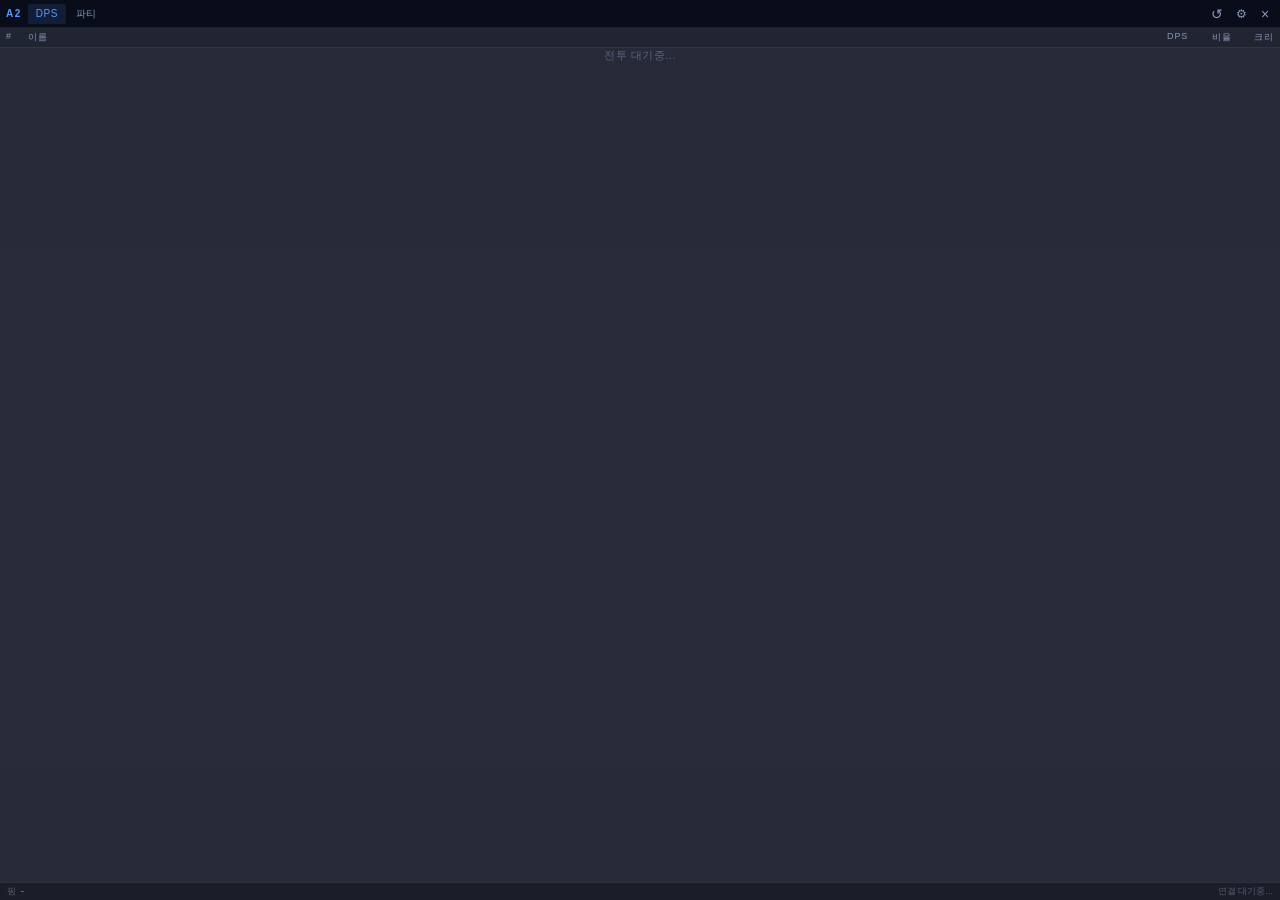
==== Aion2DPSViewer/overlay.html @ 4ce46c7f "Add standalone overlay UI and fix missing runtime dependencies - Add overlay.html: self-contained DP" ====
<!DOCTYPE html>
<html>
<head>
<meta charset="utf-8">
<style>
*{margin:0;padding:0;box-sizing:border-box}
:root{
  --bg: rgba(10,14,30,0.88);
  --titlebar: rgba(8,12,25,0.95);
  --border: rgba(255,255,255,0.08);
  --text: #e0e8ff;
  --muted: #8899bb;
  --accent: #5599ff;
  --font-ui: 'Segoe UI','Malgun Gothic',sans-serif;
  --font-num: 'Consolas','Courier New',monospace;
  --p0: #5599ff; --p1: #ff6b6b; --p2: #54d48a; --p3: #ffcc44;
  --p4: #cc77ff; --p5: #ff9944; --p6: #44ddcc; --p7: #ff7799;
}
html,body{width:100%;height:100%;overflow:hidden;font-family:var(--font-ui)}
body{background:transparent;color:var(--text);font-size:11px;user-select:none;-webkit-user-select:none}

#app{width:100%;height:100%;display:flex;flex-direction:column;background:var(--bg);position:relative;overflow:hidden}

/* Resize edges */
.resize-n,.resize-s,.resize-e,.resize-w,.resize-ne,.resize-nw,.resize-se,.resize-sw{position:absolute;z-index:100}
.resize-n{top:0;left:6px;right:6px;height:6px;cursor:n-resize}
.resize-s{bottom:0;left:6px;right:6px;height:6px;cursor:s-resize}
.resize-e{right:0;top:6px;bottom:6px;width:6px;cursor:e-resize}
.resize-w{left:0;top:6px;bottom:6px;width:6px;cursor:w-resize}
.resize-ne{top:0;right:0;width:10px;height:10px;cursor:ne-resize}
.resize-nw{top:0;left:0;width:10px;height:10px;cursor:nw-resize}
.resize-se{bottom:0;right:0;width:10px;height:10px;cursor:se-resize}
.resize-sw{bottom:0;left:0;width:10px;height:10px;cursor:sw-resize}

/* Title bar */
#titlebar{
  height:28px;min-height:28px;
  background:var(--titlebar);
  border-bottom:1px solid var(--border);
  display:flex;align-items:center;
  padding:0 4px 0 6px;gap:2px;
  cursor:move;flex-shrink:0;
}
#titlebar .logo{
  font-size:10px;font-weight:700;letter-spacing:1.5px;
  color:var(--accent);text-transform:uppercase;margin-right:4px;
  flex-shrink:0;cursor:move;
}
.tab-btn{
  height:20px;padding:0 8px;border:none;background:transparent;
  color:var(--muted);font-size:10px;font-family:var(--font-ui);
  cursor:pointer;border-radius:2px;transition:all .15s;letter-spacing:.5px;
  flex-shrink:0;
}
.tab-btn:hover{color:var(--text);background:rgba(255,255,255,0.05)}
.tab-btn.active{color:var(--accent);background:rgba(85,153,255,0.12)}
#titlebar .spacer{flex:1;cursor:move}
#btn-reset{
  width:22px;height:22px;border:none;background:transparent;
  color:var(--muted);font-size:14px;cursor:pointer;
  border-radius:2px;transition:all .15s;display:flex;align-items:center;justify-content:center;
  flex-shrink:0;
}
#btn-reset:hover{color:var(--text);background:rgba(255,255,255,0.07)}
#btn-settings{
  width:22px;height:22px;border:none;background:transparent;
  color:var(--muted);font-size:12px;cursor:pointer;
  border-radius:2px;transition:all .15s;display:flex;align-items:center;justify-content:center;
  flex-shrink:0;
}
#btn-settings:hover{color:var(--text);background:rgba(255,255,255,0.07)}
#btn-close{
  width:22px;height:22px;border:none;background:transparent;
  color:var(--muted);font-size:14px;cursor:pointer;
  border-radius:2px;transition:all .15s;display:flex;align-items:center;justify-content:center;
  flex-shrink:0;
}
#btn-close:hover{color:#ff5555;background:rgba(255,60,60,0.15)}

/* Content area */
#content{flex:1;overflow:hidden;display:flex;flex-direction:column;min-height:0}

/* Tabs */
.tab-pane{display:none;flex:1;flex-direction:column;min-height:0;overflow:hidden}
.tab-pane.active{display:flex}

/* Idle state */
#idle-msg{
  flex:1;display:flex;flex-direction:column;
  align-items:center;justify-content:center;gap:6px;
  color:var(--muted);font-size:11px;
}
#idle-msg .idle-icon{font-size:22px;opacity:.35}
#idle-msg .idle-text{opacity:.6;letter-spacing:.5px}
#idle-msg .status-hint{font-size:10px;opacity:.35;max-width:140px;text-align:center;line-height:1.5}

/* DPS table */
#dps-pane{overflow:hidden}
#dps-header{
  display:grid;grid-template-columns:18px 1fr 72px 40px 38px;
  padding:3px 6px;gap:4px;
  font-size:9px;color:var(--muted);letter-spacing:.8px;text-transform:uppercase;
  border-bottom:1px solid var(--border);flex-shrink:0;
  background:rgba(0,0,0,0.15);
}
#dps-header span:nth-child(n+3){text-align:right}
#dps-rows{flex:1;overflow-y:auto;overflow-x:hidden}
#dps-rows::-webkit-scrollbar{width:2px}
#dps-rows::-webkit-scrollbar-track{background:transparent}
#dps-rows::-webkit-scrollbar-thumb{background:rgba(85,153,255,0.2);border-radius:1px}

.dps-row{
  display:grid;grid-template-columns:18px 1fr 72px 40px 38px;
  padding:3px 6px;gap:4px;cursor:pointer;
  transition:background .1s;position:relative;align-items:center;
  border-bottom:1px solid rgba(255,255,255,0.02);
}
.dps-row:hover{background:rgba(255,255,255,0.05)}
.dps-row.active-row{background:rgba(85,153,255,0.08)}
.dps-row .rank{font-size:9px;color:var(--muted);font-family:var(--font-num);text-align:center}
.dps-row .pname{
  font-size:11px;color:var(--text);overflow:hidden;
  white-space:nowrap;text-overflow:ellipsis;
  position:relative;z-index:1;
}
.dps-row .pname .bar{
  position:absolute;left:0;top:0;bottom:0;
  opacity:.18;border-radius:1px;transition:width .35s ease;
  z-index:-1;
}
.dps-row .pdps{font-family:var(--font-num);font-size:11px;color:var(--text);text-align:right}
.dps-row .ppct{font-family:var(--font-num);font-size:10px;color:var(--muted);text-align:right}
.dps-row .pcrit{font-family:var(--font-num);font-size:10px;color:var(--muted);text-align:right}

.no-data{
  flex:1;display:flex;align-items:center;justify-content:center;
  color:var(--muted);font-size:11px;opacity:.5;letter-spacing:.5px;
}

/* Party tab */
#party-pane{overflow:hidden}
#party-rows{flex:1;overflow-y:auto}
#party-rows::-webkit-scrollbar{width:2px}
#party-rows::-webkit-scrollbar-track{background:transparent}
#party-rows::-webkit-scrollbar-thumb{background:rgba(85,153,255,0.2);border-radius:1px}
.party-row{
  padding:5px 8px;border-bottom:1px solid rgba(255,255,255,0.03);
  display:flex;align-items:center;gap:6px;
}
.party-dot{width:5px;height:5px;border-radius:50%;background:var(--accent);opacity:.6;flex-shrink:0}
.party-name{font-size:11px;color:var(--text);overflow:hidden;white-space:nowrap;text-overflow:ellipsis}
.party-empty{
  flex:1;display:flex;align-items:center;justify-content:center;
  color:var(--muted);font-size:11px;opacity:.45;letter-spacing:.3px;
}

/* Status bar */
#statusbar{
  height:18px;min-height:18px;flex-shrink:0;
  background:rgba(0,0,0,0.3);border-top:1px solid var(--border);
  display:flex;align-items:center;padding:0 7px;gap:8px;
}
#statusbar .stat-item{
  display:flex;align-items:center;gap:3px;
  font-size:9px;color:var(--muted);
}
#statusbar .stat-item .label{opacity:.55;letter-spacing:.5px}
#statusbar .stat-item .val{font-family:var(--font-num)}
#statusbar .spacer{flex:1}
#sniffer-status{font-size:9px;color:var(--muted);opacity:.5;max-width:120px;overflow:hidden;white-space:nowrap;text-overflow:ellipsis}
#sniffer-status.error{color:#ff7777;opacity:.8}

/* Compact mode */
#app.compact #titlebar{display:none}
#app.compact #statusbar{display:none}
#app.compact #content{display:none}
#compact-bar{
  display:none;height:100%;
  background:rgba(8,12,25,0.92);
  align-items:center;justify-content:space-between;
  padding:0 8px;gap:6px;border-bottom:1px solid var(--border);
}
#app.compact{background:rgba(8,12,25,0.92)}
#app.compact #compact-bar{display:flex}
.compact-top{font-size:10px;color:var(--accent);font-family:var(--font-num)}
.compact-name{font-size:10px;color:var(--muted);overflow:hidden;white-space:nowrap;text-overflow:ellipsis;max-width:80px}
</style>
</head>
<body>
<div id="app">
  <!-- Resize handles -->
  <div class="resize-nw" data-dir="top-left"></div>
  <div class="resize-n"  data-dir="top"></div>
  <div class="resize-ne" data-dir="top-right"></div>
  <div class="resize-e"  data-dir="right"></div>
  <div class="resize-se" data-dir="bottom-right"></div>
  <div class="resize-s"  data-dir="bottom"></div>
  <div class="resize-sw" data-dir="bottom-left"></div>
  <div class="resize-w"  data-dir="left"></div>

  <!-- Compact bar (compact mode only) -->
  <div id="compact-bar">
    <span class="compact-name" id="compact-name">-</span>
    <span class="compact-top" id="compact-dps">-</span>
  </div>

  <!-- Title bar -->
  <div id="titlebar">
    <span class="logo">A2</span>
    <button class="tab-btn active" id="tab-dps" onclick="switchTab('dps')">DPS</button>
    <button class="tab-btn" id="tab-party" onclick="switchTab('party')">파티</button>
    <div class="spacer"></div>
    <button id="btn-reset" title="초기화">↺</button>
    <button id="btn-settings" title="설정">⚙</button>
    <button id="btn-close" title="닫기">×</button>
  </div>

  <!-- Content -->
  <div id="content">
    <!-- DPS Tab -->
    <div class="tab-pane active" id="dps-pane">
      <div id="dps-header">
        <span>#</span><span>이름</span><span style="text-align:right">DPS</span><span style="text-align:right">비율</span><span style="text-align:right">크리</span>
      </div>
      <div id="dps-rows">
        <div class="no-data" id="dps-empty">전투 대기중...</div>
      </div>
    </div>

    <!-- Party Tab -->
    <div class="tab-pane" id="party-pane">
      <div id="party-rows">
        <div class="party-empty" id="party-empty">파티 없음</div>
      </div>
    </div>
  </div>

  <!-- Status bar -->
  <div id="statusbar">
    <div class="stat-item">
      <span class="label">핑</span>
      <span class="val" id="stat-ping">-</span>
    </div>
    <div class="stat-item" id="stat-time-wrap" style="display:none">
      <span class="label">시간</span>
      <span class="val" id="stat-time">0:00</span>
    </div>
    <div class="stat-item" id="stat-target-wrap" style="display:none">
      <span class="label">대상</span>
      <span class="val" id="stat-target" style="max-width:70px;overflow:hidden;white-space:nowrap;text-overflow:ellipsis"></span>
    </div>
    <div class="spacer"></div>
    <span id="sniffer-status">연결 대기중...</span>
  </div>
</div>

<script>
(function(){
'use strict';

const COLORS = ['--p0','--p1','--p2','--p3','--p4','--p5','--p6','--p7'];
const S = window.__SETTINGS__ || {};

let state = {
  tab: 'dps',
  compact: false,
  players: [],
  party: [],
  ping: -1,
  snifferOk: false,
  snifferMsg: '연결 대기중...',
  snifferError: false,
  elapsed: 0,
  target: null,
  clickLocked: false,
};

function send(type, data){
  try{ window.chrome.webview.postMessage(JSON.stringify(data===undefined?{type}:{type,data})); }catch(e){}
}

function fmt(n){
  n = Number(n)||0;
  if(n>=1e9) return (n/1e9).toFixed(2)+'B';
  if(n>=1e6) return (n/1e6).toFixed(2)+'M';
  if(n>=1e3) return (n/1e3).toFixed(1)+'K';
  return String(n);
}

function fmtTime(s){
  s = Math.floor(s||0);
  const m=Math.floor(s/60), ss=s%60;
  return m+':'+(ss<10?'0':'')+ss;
}

function colorFor(idx){
  return 'var('+COLORS[idx % COLORS.length]+')';
}

// --- Render DPS ---
function renderDps(){
  const rows = document.getElementById('dps-rows');
  const empty = document.getElementById('dps-empty');
  if(!state.players || state.players.length===0){
    empty.style.display='flex'; rows.innerHTML=''; rows.appendChild(empty); return;
  }
  empty.style.display='none';
  const sorted = [...state.players].sort((a,b)=>b.dps-a.dps);
  const topDps = sorted[0]?.dps||1;
  let html='';
  sorted.forEach((p,i)=>{
    const barW = topDps>0?Math.max(1,Math.round(p.dps/topDps*100)):0;
    const c = colorFor(i);
    const crit = p.critRate?Math.round(p.critRate*100)+'%':'-';
    const pct = p.damagePercent?Math.round(p.damagePercent*10)/10+'%':'-';
    html+=`<div class="dps-row" data-eid="${p.entityId}">
      <span class="rank">${i+1}</span>
      <span class="pname">
        <span class="bar" style="width:${barW}%;background:${c}"></span>
        ${esc(p.name)}
      </span>
      <span class="pdps">${fmt(p.dps)}</span>
      <span class="ppct">${pct}</span>
      <span class="pcrit">${crit}</span>
    </div>`;
  });
  rows.innerHTML=html;
  rows.querySelectorAll('.dps-row').forEach(r=>{
    r.addEventListener('mousedown',e=>{e.stopPropagation();});
    r.addEventListener('click',e=>{
      e.stopPropagation();
      const eid=parseInt(r.dataset.eid,10);
      send('dps-detail-pin',{entityId:eid,maskNick:false});
    });
  });
  // compact
  if(sorted[0]){
    document.getElementById('compact-dps').textContent=fmt(sorted[0].dps)+' DPS';
    document.getElementById('compact-name').textContent=sorted[0].name;
  }
}

// --- Render Party ---
function renderParty(){
  const rows = document.getElementById('party-rows');
  const empty = document.getElementById('party-empty');
  if(!state.party||state.party.length===0){
    empty.style.display='flex'; rows.innerHTML=''; rows.appendChild(empty); return;
  }
  empty.style.display='none';
  let html='';
  state.party.forEach(p=>{
    const name=p.split(':')[0];
    html+=`<div class="party-row"><span class="party-dot"></span><span class="party-name">${esc(name)}</span></div>`;
  });
  rows.innerHTML=html;
}

// --- Status bar ---
function renderStatus(){
  const ping=document.getElementById('stat-ping');
  ping.textContent=state.ping<0?'-':state.ping+'ms';
  ping.style.color=state.ping>100?'#ff7777':state.ping>50?'#ffcc44':'';

  const tw=document.getElementById('stat-time-wrap');
  const tt=document.getElementById('stat-target-wrap');
  if(state.players&&state.players.length>0){
    tw.style.display='flex';
    document.getElementById('stat-time').textContent=fmtTime(state.elapsed);
    if(state.target&&state.target.name){
      tt.style.display='flex';
      document.getElementById('stat-target').textContent=state.target.name;
    } else tt.style.display='none';
  } else { tw.style.display='none'; tt.style.display='none'; }

  const ss=document.getElementById('sniffer-status');
  ss.textContent=state.snifferMsg;
  ss.className=state.snifferError?'error':'';
}

// --- Tab switch ---
function switchTab(tab){
  state.tab=tab;
  document.getElementById('dps-pane').classList.toggle('active',tab==='dps');
  document.getElementById('party-pane').classList.toggle('active',tab==='party');
  document.getElementById('tab-dps').classList.toggle('active',tab==='dps');
  document.getElementById('tab-party').classList.toggle('active',tab==='party');
  send('set-active-tab',tab);
}
window.switchTab=switchTab;

// --- Messages from C# ---
function onMessage(e){
  let msg;
  try{ msg=typeof e.data==='string'?JSON.parse(e.data):e.data; }catch(ex){ return; }
  const {type,data}=msg;
  switch(type){
    case 'dps-update':
      state.players=data.players||[];
      state.elapsed=data.elapsedSeconds||0;
      state.target=data.target||null;
      renderDps(); renderStatus(); break;
    case 'party-sync':
      state.party=data||[];
      renderParty(); break;
    case 'party-clear':
      state.party=[];
      renderParty(); break;
    case 'ping-update':
      state.ping=data;
      renderStatus(); break;
    case 'sniffer-error':
      state.snifferMsg=data||'오류';
      state.snifferError=true;
      renderStatus(); break;
    case 'preload-done':
      state.snifferMsg='패킷 캡처 중';
      state.snifferError=false;
      renderStatus(); break;
    case 'status':
      if(data&&data.text){
        state.snifferMsg=data.text;
        state.snifferError=false;
        renderStatus();
      } break;
    case 'toggle-compact':
      state.compact=!state.compact;
      document.getElementById('app').classList.toggle('compact',state.compact);
      send('set-compact',state.compact); break;
    case 'switch-tab':
      switchTab(state.tab==='dps'?'party':'dps'); break;
    case 'clear-shortcut':
      state.players=[];
      renderDps(); renderStatus(); break;
    case 'combat-started':
      state.players=[];
      renderDps(); break;
    case 'settings-sync':
      break;
    case 'theme-changed': case 'shortcuts-updated':
    case 'overlay-only-changed': case 'tracked-skills-updated':
    case 'char-data': case 'combat-record-saved':
      break;
  }
}

if(window.chrome&&window.chrome.webview){
  window.chrome.webview.addEventListener('message',onMessage);
}

// --- Wire up buttons ---
document.getElementById('btn-reset').addEventListener('mousedown',e=>e.stopPropagation());
document.getElementById('btn-reset').addEventListener('click',e=>{e.stopPropagation();send('dps-reset');});
document.getElementById('btn-settings').addEventListener('mousedown',e=>e.stopPropagation());
document.getElementById('btn-settings').addEventListener('click',e=>{e.stopPropagation();send('open-settings');});
document.getElementById('btn-close').addEventListener('mousedown',e=>e.stopPropagation());
document.getElementById('btn-close').addEventListener('click',e=>{e.stopPropagation();send('close-window');});

// --- Drag ---
const titlebar = document.getElementById('titlebar');
titlebar.addEventListener('mousedown',e=>{
  if(e.target.tagName==='BUTTON') return;
  send('drag-start');
});

// --- Resize ---
document.querySelectorAll('[data-dir]').forEach(el=>{
  el.addEventListener('mousedown',e=>{
    e.stopPropagation();
    send('resize-start',el.dataset.dir);
  });
});

// --- Global mouseup ---
window.addEventListener('mouseup',()=>send('mouse-up'));

// --- Escape helper ---
function esc(s){
  return String(s||'').replace(/&/g,'&amp;').replace(/</g,'&lt;').replace(/>/g,'&gt;');
}

// --- Initial render ---
renderDps(); renderParty(); renderStatus();

// --- Signal ready ---
send('ui-ready');
})();
</script>
</body>
</html>
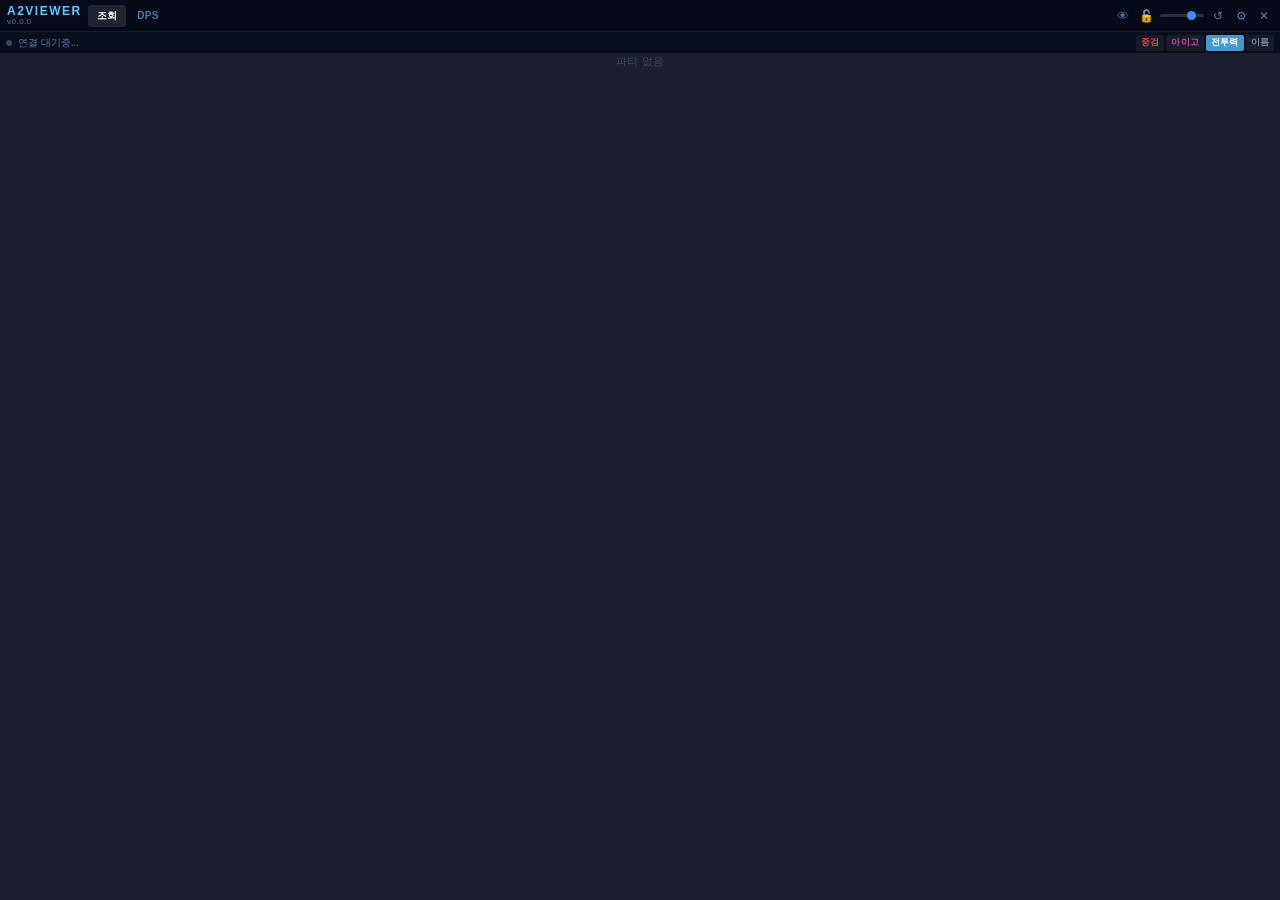
==== commit 525b63f8: "Redesign overlay UI to match reference design and wire up packet data - Redesign title bar: A2VIEWER" ====
--- a/Aion2DPSViewer/overlay.html
+++ b/Aion2DPSViewer/overlay.html
@@ -5,484 +5,689 @@
 <style>
 *{margin:0;padding:0;box-sizing:border-box}
 :root{
-  --bg: rgba(10,14,30,0.88);
-  --titlebar: rgba(8,12,25,0.95);
-  --border: rgba(255,255,255,0.08);
-  --text: #e0e8ff;
-  --muted: #8899bb;
-  --accent: #5599ff;
-  --font-ui: 'Segoe UI','Malgun Gothic',sans-serif;
-  --font-num: 'Consolas','Courier New',monospace;
-  --p0: #5599ff; --p1: #ff6b6b; --p2: #54d48a; --p3: #ffcc44;
-  --p4: #cc77ff; --p5: #ff9944; --p6: #44ddcc; --p7: #ff7799;
-}
-html,body{width:100%;height:100%;overflow:hidden;font-family:var(--font-ui)}
+  --bg:rgba(11,15,32,0.93);
+  --tb:rgba(7,10,24,0.97);
+  --sr:rgba(9,13,28,0.95);
+  --border:rgba(255,255,255,0.07);
+  --border2:rgba(255,255,255,0.04);
+  --text:#ddeeff;
+  --muted:#5577aa;
+  --dim:#334466;
+  --accent:#4488ff;
+  --green:#3ddc84;
+  --logo:#64c8ff;
+  --dps-active:#f0a500;
+  --fn:'Segoe UI','Malgun Gothic',sans-serif;
+  --fm:'Consolas','Courier New',monospace;
+}
+html,body{width:100%;height:100%;overflow:hidden;font-family:var(--fn)}
 body{background:transparent;color:var(--text);font-size:11px;user-select:none;-webkit-user-select:none}
-
-#app{width:100%;height:100%;display:flex;flex-direction:column;background:var(--bg);position:relative;overflow:hidden}
-
-/* Resize edges */
-.resize-n,.resize-s,.resize-e,.resize-w,.resize-ne,.resize-nw,.resize-se,.resize-sw{position:absolute;z-index:100}
-.resize-n{top:0;left:6px;right:6px;height:6px;cursor:n-resize}
-.resize-s{bottom:0;left:6px;right:6px;height:6px;cursor:s-resize}
-.resize-e{right:0;top:6px;bottom:6px;width:6px;cursor:e-resize}
-.resize-w{left:0;top:6px;bottom:6px;width:6px;cursor:w-resize}
-.resize-ne{top:0;right:0;width:10px;height:10px;cursor:ne-resize}
-.resize-nw{top:0;left:0;width:10px;height:10px;cursor:nw-resize}
-.resize-se{bottom:0;right:0;width:10px;height:10px;cursor:se-resize}
-.resize-sw{bottom:0;left:0;width:10px;height:10px;cursor:sw-resize}
-
-/* Title bar */
-#titlebar{
-  height:28px;min-height:28px;
-  background:var(--titlebar);
+#app{width:100%;height:100%;display:flex;flex-direction:column;background:var(--bg);position:relative}
+
+/* resize handles */
+.rz{position:absolute;z-index:200}
+.rz-n{top:0;left:8px;right:8px;height:5px;cursor:n-resize}
+.rz-s{bottom:0;left:8px;right:8px;height:5px;cursor:s-resize}
+.rz-e{right:0;top:8px;bottom:8px;width:5px;cursor:e-resize}
+.rz-w{left:0;top:8px;bottom:8px;width:5px;cursor:w-resize}
+.rz-ne{top:0;right:0;width:10px;height:10px;cursor:ne-resize}
+.rz-nw{top:0;left:0;width:10px;height:10px;cursor:nw-resize}
+.rz-se{bottom:0;right:0;width:10px;height:10px;cursor:se-resize}
+.rz-sw{bottom:0;left:0;width:10px;height:10px;cursor:sw-resize}
+
+/* ── Title bar ── */
+#tb{
+  height:32px;min-height:32px;flex-shrink:0;
+  background:var(--tb);
   border-bottom:1px solid var(--border);
   display:flex;align-items:center;
-  padding:0 4px 0 6px;gap:2px;
-  cursor:move;flex-shrink:0;
-}
-#titlebar .logo{
-  font-size:10px;font-weight:700;letter-spacing:1.5px;
-  color:var(--accent);text-transform:uppercase;margin-right:4px;
-  flex-shrink:0;cursor:move;
-}
-.tab-btn{
-  height:20px;padding:0 8px;border:none;background:transparent;
-  color:var(--muted);font-size:10px;font-family:var(--font-ui);
-  cursor:pointer;border-radius:2px;transition:all .15s;letter-spacing:.5px;
-  flex-shrink:0;
-}
-.tab-btn:hover{color:var(--text);background:rgba(255,255,255,0.05)}
-.tab-btn.active{color:var(--accent);background:rgba(85,153,255,0.12)}
-#titlebar .spacer{flex:1;cursor:move}
-#btn-reset{
-  width:22px;height:22px;border:none;background:transparent;
-  color:var(--muted);font-size:14px;cursor:pointer;
-  border-radius:2px;transition:all .15s;display:flex;align-items:center;justify-content:center;
-  flex-shrink:0;
-}
-#btn-reset:hover{color:var(--text);background:rgba(255,255,255,0.07)}
-#btn-settings{
+  padding:0 5px 0 7px;gap:0;
+  cursor:move;
+}
+.brand{display:flex;flex-direction:column;justify-content:center;margin-right:6px;line-height:1;cursor:move;flex-shrink:0}
+.brand-name{font-size:12px;font-weight:800;letter-spacing:1.5px;color:var(--logo);text-transform:uppercase}
+.brand-ver{font-size:8px;color:var(--muted);letter-spacing:.5px;margin-top:1px}
+.tab-group{display:flex;align-items:center;gap:2px;flex-shrink:0}
+.tabx{
+  height:22px;padding:0 9px;border:none;
+  background:transparent;color:var(--muted);
+  font-size:10px;font-family:var(--fn);font-weight:600;
+  cursor:pointer;border-radius:3px;transition:all .12s;
+  letter-spacing:.3px;
+}
+.tabx:hover{color:var(--text);background:rgba(255,255,255,0.06)}
+.tabx.active-lookup{color:#fff;background:rgba(255,255,255,0.1)}
+.tabx.active-dps{color:#1a1000;background:var(--dps-active);font-weight:700}
+.tb-sep{flex:1;cursor:move}
+.ctrl-group{display:flex;align-items:center;gap:1px;flex-shrink:0}
+.ctrl{
   width:22px;height:22px;border:none;background:transparent;
   color:var(--muted);font-size:12px;cursor:pointer;
-  border-radius:2px;transition:all .15s;display:flex;align-items:center;justify-content:center;
-  flex-shrink:0;
-}
-#btn-settings:hover{color:var(--text);background:rgba(255,255,255,0.07)}
-#btn-close{
-  width:22px;height:22px;border:none;background:transparent;
-  color:var(--muted);font-size:14px;cursor:pointer;
-  border-radius:2px;transition:all .15s;display:flex;align-items:center;justify-content:center;
-  flex-shrink:0;
-}
-#btn-close:hover{color:#ff5555;background:rgba(255,60,60,0.15)}
-
-/* Content area */
+  border-radius:2px;transition:all .12s;
+  display:flex;align-items:center;justify-content:center;flex-shrink:0;
+}
+.ctrl:hover{color:var(--text);background:rgba(255,255,255,0.07)}
+.ctrl.active{color:var(--accent)}
+#btn-close:hover{color:#ff4444;background:rgba(255,40,40,0.15)}
+#opacity-wrap{display:flex;align-items:center;padding:0 2px;flex-shrink:0}
+#opacity-slider{
+  width:44px;height:3px;cursor:pointer;
+  -webkit-appearance:none;appearance:none;
+  background:rgba(255,255,255,0.15);border-radius:2px;outline:none;
+}
+#opacity-slider::-webkit-slider-thumb{
+  -webkit-appearance:none;width:9px;height:9px;border-radius:50%;
+  background:var(--accent);cursor:pointer;
+}
+
+/* ── Status row ── */
+#sr{
+  height:22px;min-height:22px;flex-shrink:0;
+  background:var(--sr);border-bottom:1px solid var(--border);
+  display:flex;align-items:center;padding:0 6px;gap:6px;
+}
+.st-dot{width:6px;height:6px;border-radius:50%;background:#334466;flex-shrink:0;transition:background .3s}
+.st-dot.ok{background:var(--green)}
+.st-dot.err{background:#ff4444}
+#st-text{font-size:10px;color:var(--muted);white-space:nowrap;overflow:hidden;text-overflow:ellipsis;flex:1;min-width:0}
+#st-text .st-name{color:var(--text);font-weight:600}
+#st-text .st-ping{color:var(--muted);font-family:var(--fm)}
+.sort-group{display:flex;gap:2px;flex-shrink:0}
+.sbtn{
+  height:16px;padding:0 5px;border:none;border-radius:2px;
+  font-size:9px;font-family:var(--fn);font-weight:600;cursor:pointer;
+  background:rgba(255,255,255,0.06);color:var(--muted);
+  transition:all .12s;letter-spacing:.2px;
+}
+.sbtn:hover{opacity:.8}
+.sbtn.s0{color:#cc4444}.sbtn.s0.on{background:#cc4444;color:#fff}
+.sbtn.s1{color:#cc44aa}.sbtn.s1.on{background:#cc44aa;color:#fff}
+.sbtn.s2{color:#4499cc}.sbtn.s2.on{background:#4499cc;color:#fff}
+.sbtn.s3{color:#778899}.sbtn.s3.on{background:#778899;color:#fff}
+
+/* ── Content ── */
 #content{flex:1;overflow:hidden;display:flex;flex-direction:column;min-height:0}
-
-/* Tabs */
 .tab-pane{display:none;flex:1;flex-direction:column;min-height:0;overflow:hidden}
 .tab-pane.active{display:flex}
 
-/* Idle state */
-#idle-msg{
-  flex:1;display:flex;flex-direction:column;
-  align-items:center;justify-content:center;gap:6px;
-  color:var(--muted);font-size:11px;
-}
-#idle-msg .idle-icon{font-size:22px;opacity:.35}
-#idle-msg .idle-text{opacity:.6;letter-spacing:.5px}
-#idle-msg .status-hint{font-size:10px;opacity:.35;max-width:140px;text-align:center;line-height:1.5}
-
-/* DPS table */
-#dps-pane{overflow:hidden}
-#dps-header{
-  display:grid;grid-template-columns:18px 1fr 72px 40px 38px;
-  padding:3px 6px;gap:4px;
-  font-size:9px;color:var(--muted);letter-spacing:.8px;text-transform:uppercase;
-  border-bottom:1px solid var(--border);flex-shrink:0;
-  background:rgba(0,0,0,0.15);
-}
-#dps-header span:nth-child(n+3){text-align:right}
-#dps-rows{flex:1;overflow-y:auto;overflow-x:hidden}
-#dps-rows::-webkit-scrollbar{width:2px}
-#dps-rows::-webkit-scrollbar-track{background:transparent}
-#dps-rows::-webkit-scrollbar-thumb{background:rgba(85,153,255,0.2);border-radius:1px}
-
-.dps-row{
-  display:grid;grid-template-columns:18px 1fr 72px 40px 38px;
-  padding:3px 6px;gap:4px;cursor:pointer;
-  transition:background .1s;position:relative;align-items:center;
-  border-bottom:1px solid rgba(255,255,255,0.02);
-}
-.dps-row:hover{background:rgba(255,255,255,0.05)}
-.dps-row.active-row{background:rgba(85,153,255,0.08)}
-.dps-row .rank{font-size:9px;color:var(--muted);font-family:var(--font-num);text-align:center}
-.dps-row .pname{
-  font-size:11px;color:var(--text);overflow:hidden;
-  white-space:nowrap;text-overflow:ellipsis;
-  position:relative;z-index:1;
-}
-.dps-row .pname .bar{
-  position:absolute;left:0;top:0;bottom:0;
-  opacity:.18;border-radius:1px;transition:width .35s ease;
-  z-index:-1;
-}
-.dps-row .pdps{font-family:var(--font-num);font-size:11px;color:var(--text);text-align:right}
-.dps-row .ppct{font-family:var(--font-num);font-size:10px;color:var(--muted);text-align:right}
-.dps-row .pcrit{font-family:var(--font-num);font-size:10px;color:var(--muted);text-align:right}
-
-.no-data{
-  flex:1;display:flex;align-items:center;justify-content:center;
-  color:var(--muted);font-size:11px;opacity:.5;letter-spacing:.5px;
-}
-
-/* Party tab */
-#party-pane{overflow:hidden}
-#party-rows{flex:1;overflow-y:auto}
-#party-rows::-webkit-scrollbar{width:2px}
-#party-rows::-webkit-scrollbar-track{background:transparent}
-#party-rows::-webkit-scrollbar-thumb{background:rgba(85,153,255,0.2);border-radius:1px}
+/* ── 조회 tab ── */
+#lookup-pane{}
+#party-list{flex:1;overflow-y:auto;overflow-x:hidden}
+#party-list::-webkit-scrollbar{width:2px}
+#party-list::-webkit-scrollbar-thumb{background:rgba(68,136,255,0.2);border-radius:1px}
 .party-row{
-  padding:5px 8px;border-bottom:1px solid rgba(255,255,255,0.03);
-  display:flex;align-items:center;gap:6px;
-}
-.party-dot{width:5px;height:5px;border-radius:50%;background:var(--accent);opacity:.6;flex-shrink:0}
-.party-name{font-size:11px;color:var(--text);overflow:hidden;white-space:nowrap;text-overflow:ellipsis}
-.party-empty{
+  display:flex;align-items:center;gap:7px;
+  padding:5px 8px;border-bottom:1px solid var(--border2);
+  cursor:default;transition:background .1s;
+}
+.party-row:hover{background:rgba(255,255,255,0.03)}
+.job-icon{
+  width:22px;height:22px;border-radius:3px;flex-shrink:0;
+  display:flex;align-items:center;justify-content:center;
+  font-size:9px;font-weight:700;color:#fff;letter-spacing:0;
+}
+.party-info{flex:1;min-width:0;display:flex;flex-direction:column;gap:1px}
+.party-name{font-size:11px;color:var(--text);white-space:nowrap;overflow:hidden;text-overflow:ellipsis;font-weight:600}
+.party-name .srv{color:var(--muted);font-weight:400}
+.party-loading{font-size:10px;color:var(--muted);font-style:italic}
+.party-cp{font-family:var(--fm);font-size:11px;color:#88ccff;text-align:right;flex-shrink:0;min-width:54px}
+.self-badge{
+  height:16px;padding:0 5px;border-radius:2px;
+  background:rgba(61,220,132,0.2);border:1px solid rgba(61,220,132,0.3);
+  color:var(--green);font-size:9px;font-weight:700;
+  display:flex;align-items:center;flex-shrink:0;
+}
+.empty-msg{
   flex:1;display:flex;align-items:center;justify-content:center;
   color:var(--muted);font-size:11px;opacity:.45;letter-spacing:.3px;
 }
 
-/* Status bar */
-#statusbar{
-  height:18px;min-height:18px;flex-shrink:0;
-  background:rgba(0,0,0,0.3);border-top:1px solid var(--border);
-  display:flex;align-items:center;padding:0 7px;gap:8px;
-}
-#statusbar .stat-item{
-  display:flex;align-items:center;gap:3px;
-  font-size:9px;color:var(--muted);
-}
-#statusbar .stat-item .label{opacity:.55;letter-spacing:.5px}
-#statusbar .stat-item .val{font-family:var(--font-num)}
-#statusbar .spacer{flex:1}
-#sniffer-status{font-size:9px;color:var(--muted);opacity:.5;max-width:120px;overflow:hidden;white-space:nowrap;text-overflow:ellipsis}
-#sniffer-status.error{color:#ff7777;opacity:.8}
-
-/* Compact mode */
-#app.compact #titlebar{display:none}
-#app.compact #statusbar{display:none}
+/* ── DPS tab ── */
+#dps-pane{}
+#dps-inforow{
+  height:20px;min-height:20px;flex-shrink:0;
+  display:flex;align-items:center;padding:0 8px;gap:0;
+  border-bottom:1px solid var(--border2);background:rgba(0,0,0,0.12);
+}
+#dps-elapsed{font-family:var(--fm);font-size:10px;color:var(--muted)}
+#dps-inforow .i-sep{flex:1}
+#dps-total{font-size:10px;color:var(--muted);margin-right:4px}
+#btn-shot{
+  width:18px;height:18px;border:none;background:transparent;
+  color:var(--dim);font-size:11px;cursor:pointer;border-radius:2px;
+  display:flex;align-items:center;justify-content:center;
+}
+#btn-shot:hover{color:var(--muted);background:rgba(255,255,255,0.06)}
+
+#dps-list{flex:1;overflow-y:auto;overflow-x:hidden}
+#dps-list::-webkit-scrollbar{width:2px}
+#dps-list::-webkit-scrollbar-thumb{background:rgba(68,136,255,0.2);border-radius:1px}
+
+.dps-row{
+  display:flex;align-items:center;gap:0;
+  padding:0 8px;height:28px;
+  border-bottom:1px solid var(--border2);
+  cursor:pointer;transition:background .1s;position:relative;overflow:hidden;
+}
+.dps-row:hover{background:rgba(255,255,255,0.04)}
+.dps-bar{
+  position:absolute;left:0;top:0;bottom:0;
+  opacity:.15;transition:width .4s ease;pointer-events:none;
+}
+.dps-rank{font-size:9px;color:var(--dim);width:14px;text-align:center;flex-shrink:0;z-index:1}
+.dps-job{
+  width:20px;height:20px;border-radius:2px;flex-shrink:0;z-index:1;margin:0 4px 0 2px;
+  display:flex;align-items:center;justify-content:center;
+  font-size:8px;font-weight:700;color:#fff;
+}
+.dps-name{flex:1;font-size:11px;color:var(--text);white-space:nowrap;overflow:hidden;text-overflow:ellipsis;z-index:1;font-weight:500}
+.dps-val{font-family:var(--fm);font-size:11px;color:var(--text);text-align:right;z-index:1;min-width:54px;flex-shrink:0}
+.dps-pct{font-family:var(--fm);font-size:10px;color:var(--muted);text-align:right;z-index:1;min-width:34px;flex-shrink:0}
+.dps-crit{font-family:var(--fm);font-size:10px;color:var(--dim);text-align:right;z-index:1;min-width:32px;flex-shrink:0}
+
+/* ── Compact ── */
+#app.compact #tb{display:none}
+#app.compact #sr{display:none}
 #app.compact #content{display:none}
 #compact-bar{
   display:none;height:100%;
-  background:rgba(8,12,25,0.92);
-  align-items:center;justify-content:space-between;
-  padding:0 8px;gap:6px;border-bottom:1px solid var(--border);
-}
-#app.compact{background:rgba(8,12,25,0.92)}
+  background:rgba(7,10,24,0.95);align-items:center;
+  padding:0 8px;gap:6px;cursor:move;
+}
+#app.compact{background:rgba(7,10,24,0.95)}
 #app.compact #compact-bar{display:flex}
-.compact-top{font-size:10px;color:var(--accent);font-family:var(--font-num)}
-.compact-name{font-size:10px;color:var(--muted);overflow:hidden;white-space:nowrap;text-overflow:ellipsis;max-width:80px}
+.c-dot{width:5px;height:5px;border-radius:50%;background:#334466;flex-shrink:0}
+.c-dot.ok{background:var(--green)}
+.c-name{font-size:10px;color:var(--muted);max-width:70px;overflow:hidden;white-space:nowrap;text-overflow:ellipsis}
+.c-dps{font-family:var(--fm);font-size:11px;color:var(--dps-active);font-weight:700}
+.c-label{font-size:9px;color:var(--dim)}
 </style>
 </head>
 <body>
 <div id="app">
-  <!-- Resize handles -->
-  <div class="resize-nw" data-dir="top-left"></div>
-  <div class="resize-n"  data-dir="top"></div>
-  <div class="resize-ne" data-dir="top-right"></div>
-  <div class="resize-e"  data-dir="right"></div>
-  <div class="resize-se" data-dir="bottom-right"></div>
-  <div class="resize-s"  data-dir="bottom"></div>
-  <div class="resize-sw" data-dir="bottom-left"></div>
-  <div class="resize-w"  data-dir="left"></div>
-
-  <!-- Compact bar (compact mode only) -->
+  <!-- resize -->
+  <div class="rz rz-nw" data-dir="top-left"></div>
+  <div class="rz rz-n"  data-dir="top"></div>
+  <div class="rz rz-ne" data-dir="top-right"></div>
+  <div class="rz rz-e"  data-dir="right"></div>
+  <div class="rz rz-se" data-dir="bottom-right"></div>
+  <div class="rz rz-s"  data-dir="bottom"></div>
+  <div class="rz rz-sw" data-dir="bottom-left"></div>
+  <div class="rz rz-w"  data-dir="left"></div>
+
+  <!-- compact -->
   <div id="compact-bar">
-    <span class="compact-name" id="compact-name">-</span>
-    <span class="compact-top" id="compact-dps">-</span>
+    <div class="c-dot" id="c-dot"></div>
+    <span class="c-name" id="c-name">-</span>
+    <div style="flex:1"></div>
+    <span class="c-label">DPS</span>
+    <span class="c-dps" id="c-dps">-</span>
   </div>
 
-  <!-- Title bar -->
-  <div id="titlebar">
-    <span class="logo">A2</span>
-    <button class="tab-btn active" id="tab-dps" onclick="switchTab('dps')">DPS</button>
-    <button class="tab-btn" id="tab-party" onclick="switchTab('party')">파티</button>
-    <div class="spacer"></div>
-    <button id="btn-reset" title="초기화">↺</button>
-    <button id="btn-settings" title="설정">⚙</button>
-    <button id="btn-close" title="닫기">×</button>
+  <!-- title bar -->
+  <div id="tb">
+    <div class="brand">
+      <span class="brand-name">A2VIEWER</span>
+      <span class="brand-ver" id="brand-ver">v0.0.0</span>
+    </div>
+    <div class="tab-group">
+      <button class="tabx active-lookup" id="tab-lookup" onclick="switchTab('lookup')">조회</button>
+      <button class="tabx" id="tab-dps" onclick="switchTab('dps')">DPS</button>
+    </div>
+    <div class="tb-sep"></div>
+    <div class="ctrl-group">
+      <button class="ctrl" id="btn-vis" title="표시/숨기기">👁</button>
+      <button class="ctrl" id="btn-lock" title="클릭 잠금">🔓</button>
+      <div id="opacity-wrap">
+        <input id="opacity-slider" type="range" min="10" max="100" value="80" title="투명도">
+      </div>
+      <button class="ctrl" id="btn-reset" title="초기화">↺</button>
+      <button class="ctrl" id="btn-settings" title="설정">⚙</button>
+      <button class="ctrl" id="btn-close" title="닫기">✕</button>
+    </div>
   </div>
 
-  <!-- Content -->
+  <!-- status row -->
+  <div id="sr">
+    <div class="st-dot" id="st-dot"></div>
+    <span id="st-text">연결 대기중...</span>
+    <div class="sort-group">
+      <button class="sbtn s0" id="sb0" onclick="setSort(0)">중검</button>
+      <button class="sbtn s1" id="sb1" onclick="setSort(1)">아이고</button>
+      <button class="sbtn s2 on" id="sb2" onclick="setSort(2)">전투력</button>
+      <button class="sbtn s3" id="sb3" onclick="setSort(3)">이름</button>
+    </div>
+  </div>
+
+  <!-- content -->
   <div id="content">
-    <!-- DPS Tab -->
-    <div class="tab-pane active" id="dps-pane">
-      <div id="dps-header">
-        <span>#</span><span>이름</span><span style="text-align:right">DPS</span><span style="text-align:right">비율</span><span style="text-align:right">크리</span>
-      </div>
-      <div id="dps-rows">
-        <div class="no-data" id="dps-empty">전투 대기중...</div>
+    <!-- 조회 tab -->
+    <div class="tab-pane active" id="lookup-pane">
+      <div id="party-list">
+        <div class="empty-msg" id="party-empty">파티 없음</div>
       </div>
     </div>
 
-    <!-- Party Tab -->
-    <div class="tab-pane" id="party-pane">
-      <div id="party-rows">
-        <div class="party-empty" id="party-empty">파티 없음</div>
+    <!-- DPS tab -->
+    <div class="tab-pane" id="dps-pane">
+      <div id="dps-inforow">
+        <span id="dps-elapsed">0초</span>
+        <div class="i-sep"></div>
+        <span id="dps-total">총 0</span>
+        <button id="btn-shot" title="스냅샷">▣</button>
+      </div>
+      <div id="dps-list">
+        <div class="empty-msg" id="dps-empty">대미지 데이터 없음</div>
       </div>
     </div>
   </div>
-
-  <!-- Status bar -->
-  <div id="statusbar">
-    <div class="stat-item">
-      <span class="label">핑</span>
-      <span class="val" id="stat-ping">-</span>
-    </div>
-    <div class="stat-item" id="stat-time-wrap" style="display:none">
-      <span class="label">시간</span>
-      <span class="val" id="stat-time">0:00</span>
-    </div>
-    <div class="stat-item" id="stat-target-wrap" style="display:none">
-      <span class="label">대상</span>
-      <span class="val" id="stat-target" style="max-width:70px;overflow:hidden;white-space:nowrap;text-overflow:ellipsis"></span>
-    </div>
-    <div class="spacer"></div>
-    <span id="sniffer-status">연결 대기중...</span>
-  </div>
 </div>
 
 <script>
 (function(){
 'use strict';
 
-const COLORS = ['--p0','--p1','--p2','--p3','--p4','--p5','--p6','--p7'];
+// ── Job colors & labels ──────────────────────────
+const JOB_CODE_TO_KR = {7:'검성',8:'검성',11:'수호성',12:'수호성',15:'궁성',16:'궁성',
+  19:'살성',20:'살성',23:'정령성',24:'정령성',27:'정령성',28:'마도성',31:'치유성',32:'치유성',35:'호법성',36:'호법성'};
+const JOB_KR_TO_SHORT = {'검성':'검','궁성':'궁','마도성':'마','살성':'살','수호성':'수','정령성':'정','치유성':'치','호법성':'호'};
+const JOB_KR_TO_COLOR = {
+  '검성':'#cc3333','궁성':'#44aa44','마도성':'#4466cc','살성':'#aa44aa',
+  '수호성':'#cc8800','정령성':'#2299aa','치유성':'#33aa66','호법성':'#9944aa'
+};
+
+// Sort modes: 0=DPS순, 1=전체피해, 2=전투력, 3=이름
+const SORT_LABELS = ['중검','아이고','전투력','이름'];
+
 const S = window.__SETTINGS__ || {};
 
+// ── State ────────────────────────────────────────
 let state = {
-  tab: 'dps',
+  tab: 'lookup',
   compact: false,
-  players: [],
-  party: [],
-  ping: -1,
+  clickLocked: false,
+  sortMode: 2,          // default: 전투력
+  // sniffer
   snifferOk: false,
   snifferMsg: '연결 대기중...',
-  snifferError: false,
+  snifferErr: false,
+  // self
+  selfKey: null,        // "nickname:serverId"
+  selfName: null,
+  ping: -1,
+  // party members: key = "nickname:serverId"
+  partyMap: {},         // {nickname, serverId, serverName, loading, error, cp, className, jobCode}
+  partyOrder: [],       // ordered keys
+  // dps
+  dpsPlayers: [],
   elapsed: 0,
+  wallElapsed: 0,
   target: null,
-  clickLocked: false,
+  // version
+  version: S.version || '0.0.0',
 };
 
+// ── Helpers ──────────────────────────────────────
 function send(type, data){
   try{ window.chrome.webview.postMessage(JSON.stringify(data===undefined?{type}:{type,data})); }catch(e){}
 }
-
 function fmt(n){
-  n = Number(n)||0;
+  n=Number(n)||0;
   if(n>=1e9) return (n/1e9).toFixed(2)+'B';
   if(n>=1e6) return (n/1e6).toFixed(2)+'M';
   if(n>=1e3) return (n/1e3).toFixed(1)+'K';
   return String(n);
 }
-
-function fmtTime(s){
-  s = Math.floor(s||0);
-  const m=Math.floor(s/60), ss=s%60;
-  return m+':'+(ss<10?'0':'')+ss;
-}
-
-function colorFor(idx){
-  return 'var('+COLORS[idx % COLORS.length]+')';
-}
-
-// --- Render DPS ---
-function renderDps(){
-  const rows = document.getElementById('dps-rows');
-  const empty = document.getElementById('dps-empty');
-  if(!state.players || state.players.length===0){
-    empty.style.display='flex'; rows.innerHTML=''; rows.appendChild(empty); return;
+function fmtSec(s){
+  s=Math.floor(s||0);
+  if(s<60) return s+'초';
+  return Math.floor(s/60)+'분 '+(s%60)+'초';
+}
+function esc(s){ return String(s||'').replace(/&/g,'&amp;').replace(/</g,'&lt;').replace(/>/g,'&gt;'); }
+function jobColor(kr){ return JOB_KR_TO_COLOR[kr]||'#446688'; }
+function jobShort(kr){ return JOB_KR_TO_SHORT[kr]||kr?.charAt(0)||'?'; }
+function jobFromCode(code){ return JOB_CODE_TO_KR[code]||null; }
+
+function jobIconHtml(kr, size){
+  const c=jobColor(kr), sh=jobShort(kr);
+  return `<div class="job-icon" style="background:${c};width:${size}px;height:${size}px">${esc(sh)}</div>`;
+}
+
+// ── Status bar ───────────────────────────────────
+function renderStatus(){
+  const dot=document.getElementById('st-dot');
+  const txt=document.getElementById('st-text');
+  if(state.snifferErr){
+    dot.className='st-dot err';
+    txt.innerHTML=`<span style="color:#ff6666">${esc(state.snifferMsg)}</span>`;
+  } else if(state.snifferOk){
+    dot.className='st-dot ok';
+    let s='';
+    if(state.selfName){
+      s+=`감지: <span class="st-name">${esc(state.selfName)}</span>`;
+      if(state.ping>=0) s+=` <span class="st-ping">${state.ping}ms</span>`;
+    } else {
+      s=state.snifferMsg;
+    }
+    txt.innerHTML=s;
+  } else {
+    dot.className='st-dot';
+    txt.textContent=state.snifferMsg;
+  }
+  // compact
+  const cdot=document.getElementById('c-dot');
+  cdot.className='c-dot'+(state.snifferOk?' ok':'');
+  if(state.selfName) document.getElementById('c-name').textContent=state.selfName;
+}
+
+// ── Sort buttons ──────────────────────────────────
+function setSort(mode){
+  state.sortMode=mode;
+  [0,1,2,3].forEach(i=>{
+    const b=document.getElementById('sb'+i);
+    b.classList.toggle('on', i===mode);
+  });
+  renderLookup();
+  renderDps();
+}
+window.setSort=setSort;
+
+// ── Party / 조회 tab ─────────────────────────────
+function renderLookup(){
+  const list=document.getElementById('party-list');
+  const empty=document.getElementById('party-empty');
+  const keys=state.partyOrder;
+
+  if(!keys||keys.length===0){
+    list.innerHTML=''; list.appendChild(empty); empty.style.display='flex'; return;
   }
   empty.style.display='none';
-  const sorted = [...state.players].sort((a,b)=>b.dps-a.dps);
-  const topDps = sorted[0]?.dps||1;
+
+  // sort
+  let sorted=[...keys];
+  if(state.sortMode===2){ // 전투력
+    sorted.sort((a,b)=>(state.partyMap[b]?.cp||0)-(state.partyMap[a]?.cp||0));
+  } else if(state.sortMode===3){ // 이름
+    sorted.sort((a,b)=>a.localeCompare(b));
+  }
+
+  let html='';
+  sorted.forEach(key=>{
+    const m=state.partyMap[key]||{};
+    const name=m.nickname||key.split(':')[0];
+    const srv=m.serverName||'';
+    const isSelf=key===state.selfKey;
+    const kr=m.className||null;
+    const cp=m.cp||0;
+
+    html+=`<div class="party-row">`;
+    html+=jobIconHtml(kr||'?', 22);
+    html+=`<div class="party-info">`;
+    html+=`<span class="party-name">${esc(name)}<span class="srv">${srv?`[${esc(srv)}]`:''}</span></span>`;
+    if(m.loading) html+=`<span class="party-loading">조회 중...</span>`;
+    html+=`</div>`;
+    if(cp>0) html+=`<span class="party-cp">${cp.toLocaleString()}</span>`;
+    else if(!m.loading) html+=`<span class="party-cp" style="color:var(--dim)">-</span>`;
+    if(isSelf) html+=`<span class="self-badge">나</span>`;
+    html+=`</div>`;
+  });
+
+  list.innerHTML=html;
+}
+
+// ── DPS tab ───────────────────────────────────────
+const DPS_COLORS=['#5599ff','#ff6b6b','#54d48a','#ffcc44','#cc77ff','#ff9944','#44ddcc','#ff7799'];
+
+function renderDps(){
+  const list=document.getElementById('dps-list');
+  const empty=document.getElementById('dps-empty');
+  document.getElementById('dps-elapsed').textContent=fmtSec(state.elapsed);
+  document.getElementById('dps-total').textContent='총 '+(state.dpsPlayers?.length||0);
+
+  if(!state.dpsPlayers||state.dpsPlayers.length===0){
+    list.innerHTML=''; list.appendChild(empty); empty.style.display='flex'; return;
+  }
+  empty.style.display='none';
+
+  let sorted=[...state.dpsPlayers];
+  if(state.sortMode===3) sorted.sort((a,b)=>a.name.localeCompare(b.name));
+  else if(state.sortMode===2) sorted.sort((a,b)=>(b.combatPower||0)-(a.combatPower||0));
+  else sorted.sort((a,b)=>b.dps-a.dps); // default DPS sort
+
+  const topDps=sorted[0]?.dps||1;
+
   let html='';
   sorted.forEach((p,i)=>{
-    const barW = topDps>0?Math.max(1,Math.round(p.dps/topDps*100)):0;
-    const c = colorFor(i);
-    const crit = p.critRate?Math.round(p.critRate*100)+'%':'-';
-    const pct = p.damagePercent?Math.round(p.damagePercent*10)/10+'%':'-';
-    html+=`<div class="dps-row" data-eid="${p.entityId}">
-      <span class="rank">${i+1}</span>
-      <span class="pname">
-        <span class="bar" style="width:${barW}%;background:${c}"></span>
-        ${esc(p.name)}
-      </span>
-      <span class="pdps">${fmt(p.dps)}</span>
-      <span class="ppct">${pct}</span>
-      <span class="pcrit">${crit}</span>
-    </div>`;
+    const color=DPS_COLORS[i%DPS_COLORS.length];
+    const barW=topDps>0?Math.max(1,Math.round(p.dps/topDps*100)):0;
+    const kr=jobFromCode(p.jobCode);
+    const crit=p.critRate>0?Math.round(p.critRate*100)+'%':'-';
+    const pct=p.damagePercent>0?p.damagePercent.toFixed(1)+'%':'-';
+    html+=`<div class="dps-row" data-eid="${p.entityId}">`;
+    html+=`<div class="dps-bar" style="width:${barW}%;background:${color}"></div>`;
+    html+=`<span class="dps-rank">${i+1}</span>`;
+    html+=jobIconHtml(kr||'?', 20).replace('job-icon','dps-job');
+    html+=`<span class="dps-name">${esc(p.name)}</span>`;
+    html+=`<span class="dps-val">${fmt(p.dps)}</span>`;
+    html+=`<span class="dps-pct">${pct}</span>`;
+    html+=`<span class="dps-crit">${crit}</span>`;
+    html+=`</div>`;
   });
-  rows.innerHTML=html;
-  rows.querySelectorAll('.dps-row').forEach(r=>{
-    r.addEventListener('mousedown',e=>{e.stopPropagation();});
+  list.innerHTML=html;
+
+  list.querySelectorAll('.dps-row').forEach(r=>{
+    r.addEventListener('mousedown',e=>e.stopPropagation());
     r.addEventListener('click',e=>{
       e.stopPropagation();
-      const eid=parseInt(r.dataset.eid,10);
-      send('dps-detail-pin',{entityId:eid,maskNick:false});
+      send('dps-detail-pin',{entityId:parseInt(r.dataset.eid,10),maskNick:false});
     });
   });
+
   // compact
   if(sorted[0]){
-    document.getElementById('compact-dps').textContent=fmt(sorted[0].dps)+' DPS';
-    document.getElementById('compact-name').textContent=sorted[0].name;
+    document.getElementById('c-dps').textContent=fmt(sorted[0].dps);
   }
 }
 
-// --- Render Party ---
-function renderParty(){
-  const rows = document.getElementById('party-rows');
-  const empty = document.getElementById('party-empty');
-  if(!state.party||state.party.length===0){
-    empty.style.display='flex'; rows.innerHTML=''; rows.appendChild(empty); return;
-  }
-  empty.style.display='none';
-  let html='';
-  state.party.forEach(p=>{
-    const name=p.split(':')[0];
-    html+=`<div class="party-row"><span class="party-dot"></span><span class="party-name">${esc(name)}</span></div>`;
-  });
-  rows.innerHTML=html;
-}
-
-// --- Status bar ---
-function renderStatus(){
-  const ping=document.getElementById('stat-ping');
-  ping.textContent=state.ping<0?'-':state.ping+'ms';
-  ping.style.color=state.ping>100?'#ff7777':state.ping>50?'#ffcc44':'';
-
-  const tw=document.getElementById('stat-time-wrap');
-  const tt=document.getElementById('stat-target-wrap');
-  if(state.players&&state.players.length>0){
-    tw.style.display='flex';
-    document.getElementById('stat-time').textContent=fmtTime(state.elapsed);
-    if(state.target&&state.target.name){
-      tt.style.display='flex';
-      document.getElementById('stat-target').textContent=state.target.name;
-    } else tt.style.display='none';
-  } else { tw.style.display='none'; tt.style.display='none'; }
-
-  const ss=document.getElementById('sniffer-status');
-  ss.textContent=state.snifferMsg;
-  ss.className=state.snifferError?'error':'';
-}
-
-// --- Tab switch ---
+// ── Tab switch ────────────────────────────────────
 function switchTab(tab){
   state.tab=tab;
+  document.getElementById('lookup-pane').classList.toggle('active',tab==='lookup');
   document.getElementById('dps-pane').classList.toggle('active',tab==='dps');
-  document.getElementById('party-pane').classList.toggle('active',tab==='party');
-  document.getElementById('tab-dps').classList.toggle('active',tab==='dps');
-  document.getElementById('tab-party').classList.toggle('active',tab==='party');
-  send('set-active-tab',tab);
+  document.getElementById('tab-lookup').className='tabx'+(tab==='lookup'?' active-lookup':'');
+  document.getElementById('tab-dps').className='tabx'+(tab==='dps'?' active-dps':'');
+  send('set-active-tab',tab==='dps'?'dps':'party');
 }
 window.switchTab=switchTab;
 
-// --- Messages from C# ---
+// ── Messages from C# ──────────────────────────────
 function onMessage(e){
   let msg;
   try{ msg=typeof e.data==='string'?JSON.parse(e.data):e.data; }catch(ex){ return; }
   const {type,data}=msg;
+
   switch(type){
     case 'dps-update':
-      state.players=data.players||[];
+      state.dpsPlayers=data.players||[];
       state.elapsed=data.elapsedSeconds||0;
+      state.wallElapsed=data.wallElapsedSeconds||0;
       state.target=data.target||null;
-      renderDps(); renderStatus(); break;
+      // sync combat power from known party data into dps players
+      state.dpsPlayers.forEach(p=>{
+        const key=`${p.name}:${p.serverId}`;
+        if(state.partyMap[key]?.cp) p.combatPower=state.partyMap[key].cp;
+      });
+      renderDps();
+      break;
+
     case 'party-sync':
-      state.party=data||[];
-      renderParty(); break;
+      // data: string[] "nickname:serverId"
+      const newKeys=data||[];
+      // keep existing entries, add new ones
+      const prevMap={...state.partyMap};
+      state.partyMap={};
+      newKeys.forEach(key=>{
+        const [nick,sid]=key.split(':');
+        if(prevMap[key]) state.partyMap[key]=prevMap[key];
+        else state.partyMap[key]={nickname:nick,serverId:parseInt(sid)||0,serverName:'',loading:true,error:false,cp:0,className:null};
+      });
+      state.partyOrder=newKeys;
+      renderLookup();
+      break;
+
     case 'party-clear':
-      state.party=[];
-      renderParty(); break;
+      state.partyMap={};
+      state.partyOrder=[];
+      renderLookup();
+      break;
+
+    case 'character':
+      // {nickname, server_id, server_name, type, loading, error, score:{combatPower,class,...}}
+      if(!data||!data.nickname) break;
+      const ckey=`${data.nickname}:${data.server_id}`;
+      if(!state.partyMap[ckey]){
+        state.partyMap[ckey]={nickname:data.nickname,serverId:data.server_id,serverName:data.server_name||'',loading:false,error:false,cp:0,className:null};
+        if(!state.partyOrder.includes(ckey)) state.partyOrder.push(ckey);
+      }
+      const entry=state.partyMap[ckey];
+      entry.serverName=data.server_name||entry.serverName||'';
+      entry.loading=data.loading===true;
+      entry.error=data.error===true;
+      if(data.score){
+        entry.cp=data.score.combatPower||0;
+        entry.className=data.score.class||null;
+      }
+      if(data.type==='self_login'||data.type==='self'){
+        state.selfKey=ckey;
+        state.selfName=data.nickname;
+        renderStatus();
+      }
+      renderLookup();
+      break;
+
     case 'ping-update':
       state.ping=data;
-      renderStatus(); break;
+      renderStatus();
+      break;
+
     case 'sniffer-error':
+      state.snifferErr=true;
       state.snifferMsg=data||'오류';
-      state.snifferError=true;
-      renderStatus(); break;
+      renderStatus();
+      break;
+
     case 'preload-done':
+      state.snifferOk=true;
+      state.snifferErr=false;
       state.snifferMsg='패킷 캡처 중';
-      state.snifferError=false;
-      renderStatus(); break;
+      renderStatus();
+      break;
+
     case 'status':
-      if(data&&data.text){
+      if(data?.text){
         state.snifferMsg=data.text;
-        state.snifferError=false;
-        renderStatus();
-      } break;
+        state.snifferErr=false;
+        if(data.type==='active') state.snifferOk=true;
+      }
+      renderStatus();
+      break;
+
     case 'toggle-compact':
       state.compact=!state.compact;
       document.getElementById('app').classList.toggle('compact',state.compact);
-      send('set-compact',state.compact); break;
+      send('set-compact',state.compact);
+      break;
+
     case 'switch-tab':
-      switchTab(state.tab==='dps'?'party':'dps'); break;
+      switchTab(state.tab==='lookup'?'dps':'lookup');
+      break;
+
+    case 'combat-started':
+      state.dpsPlayers=[];
+      state.elapsed=0;
+      renderDps();
+      break;
+
     case 'clear-shortcut':
-      state.players=[];
-      renderDps(); renderStatus(); break;
-    case 'combat-started':
-      state.players=[];
-      renderDps(); break;
+      state.dpsPlayers=[];
+      state.elapsed=0;
+      renderDps();
+      break;
+
     case 'settings-sync':
       break;
-    case 'theme-changed': case 'shortcuts-updated':
-    case 'overlay-only-changed': case 'tracked-skills-updated':
-    case 'char-data': case 'combat-record-saved':
+
+    case 'theme-changed':case 'shortcuts-updated':
+    case 'overlay-only-changed':case 'tracked-skills-updated':
+    case 'combat-record-saved':
       break;
   }
 }
 
-if(window.chrome&&window.chrome.webview){
+if(window.chrome&&window.chrome.webview)
   window.chrome.webview.addEventListener('message',onMessage);
-}
-
-// --- Wire up buttons ---
-document.getElementById('btn-reset').addEventListener('mousedown',e=>e.stopPropagation());
-document.getElementById('btn-reset').addEventListener('click',e=>{e.stopPropagation();send('dps-reset');});
-document.getElementById('btn-settings').addEventListener('mousedown',e=>e.stopPropagation());
-document.getElementById('btn-settings').addEventListener('click',e=>{e.stopPropagation();send('open-settings');});
-document.getElementById('btn-close').addEventListener('mousedown',e=>e.stopPropagation());
-document.getElementById('btn-close').addEventListener('click',e=>{e.stopPropagation();send('close-window');});
-
-// --- Drag ---
-const titlebar = document.getElementById('titlebar');
-titlebar.addEventListener('mousedown',e=>{
-  if(e.target.tagName==='BUTTON') return;
+
+// ── Buttons ───────────────────────────────────────
+function noPropagate(id, fn){
+  const el=document.getElementById(id);
+  if(!el) return;
+  el.addEventListener('mousedown',e=>e.stopPropagation());
+  el.addEventListener('click',e=>{ e.stopPropagation(); fn(e); });
+}
+noPropagate('btn-reset', ()=>send('dps-reset'));
+noPropagate('btn-settings', ()=>send('open-settings'));
+noPropagate('btn-close', ()=>send('close-window'));
+noPropagate('btn-shot', ()=>{ /* snapshot stub */ });
+noPropagate('btn-vis', ()=>{
+  const v=!state.compact;
+  state.compact=v;
+  document.getElementById('app').classList.toggle('compact',v);
+  send('set-compact',v);
+});
+noPropagate('btn-lock', ()=>{
+  state.clickLocked=!state.clickLocked;
+  document.getElementById('btn-lock').textContent=state.clickLocked?'🔒':'🔓';
+  document.getElementById('btn-lock').classList.toggle('active',state.clickLocked);
+  send('set-click-locked',state.clickLocked);
+});
+
+// Opacity slider
+const slider=document.getElementById('opacity-slider');
+slider.value=S.opacity||80;
+slider.addEventListener('mousedown',e=>e.stopPropagation());
+slider.addEventListener('input',()=>{
+  send('set-opacity',parseInt(slider.value,10));
+});
+
+// Drag
+document.getElementById('tb').addEventListener('mousedown',e=>{
+  if(e.target.tagName==='BUTTON'||e.target.tagName==='INPUT') return;
   send('drag-start');
 });
-
-// --- Resize ---
+document.getElementById('compact-bar').addEventListener('mousedown',e=>{
+  send('drag-start');
+});
+
+// Resize handles
 document.querySelectorAll('[data-dir]').forEach(el=>{
-  el.addEventListener('mousedown',e=>{
-    e.stopPropagation();
-    send('resize-start',el.dataset.dir);
-  });
+  el.addEventListener('mousedown',e=>{ e.stopPropagation(); send('resize-start',el.dataset.dir); });
 });
 
-// --- Global mouseup ---
+// Global mouseup
 window.addEventListener('mouseup',()=>send('mouse-up'));
 
-// --- Escape helper ---
-function esc(s){
-  return String(s||'').replace(/&/g,'&amp;').replace(/</g,'&lt;').replace(/>/g,'&gt;');
-}
-
-// --- Initial render ---
-renderDps(); renderParty(); renderStatus();
-
-// --- Signal ready ---
+// ── Init ─────────────────────────────────────────
+document.getElementById('brand-ver').textContent='v'+state.version;
+if(S.opacity) slider.value=S.opacity;
+
+// init sort
+setSort(2);
+
+// initial render
+renderStatus();
+renderLookup();
+renderDps();
+
 send('ui-ready');
 })();
 </script>
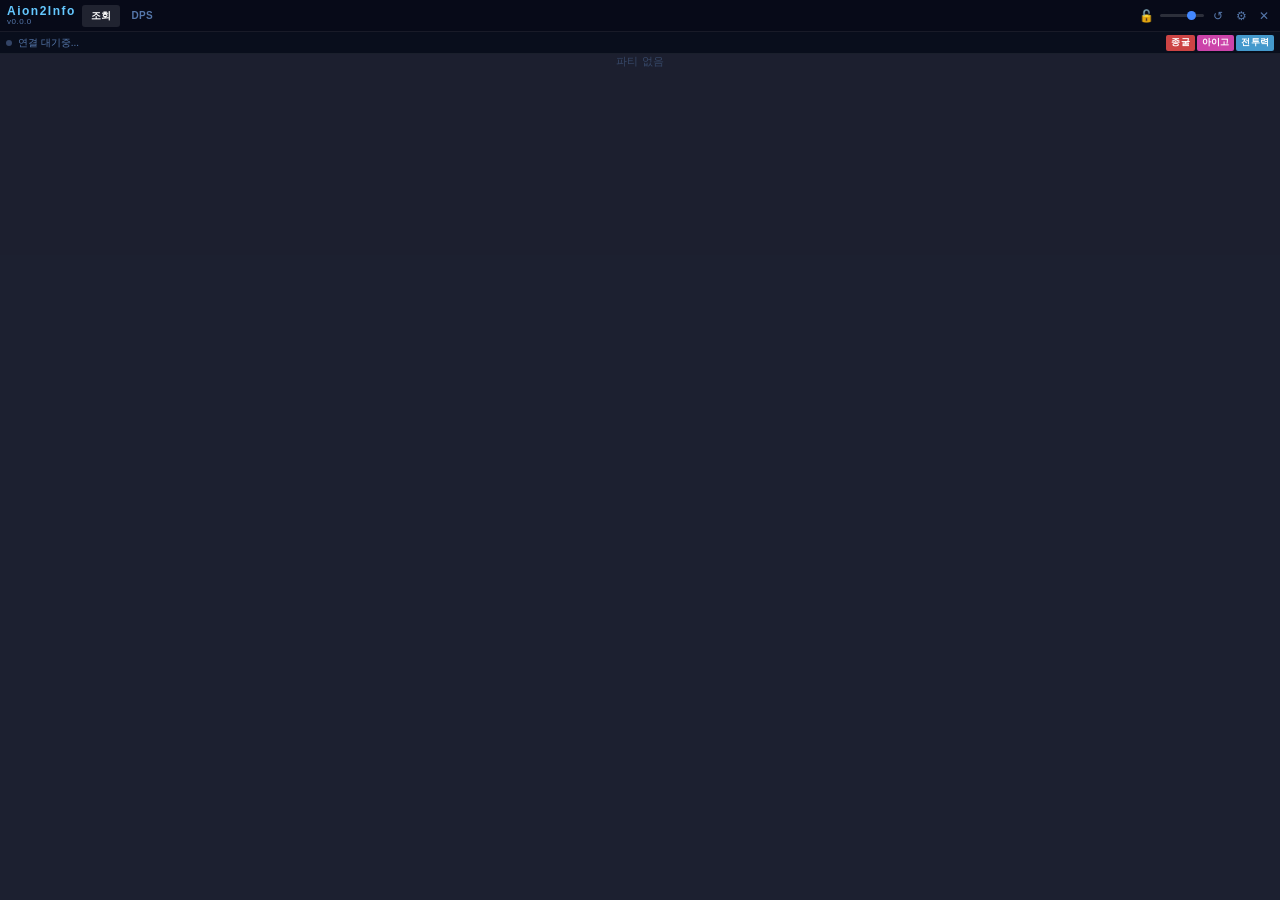
==== commit 812f301e: "Add mob/skill/buff databases, reference assets, and update core components - Add mobs.json, skills_d" ====
--- a/Aion2DPSViewer/overlay.html
+++ b/Aion2DPSViewer/overlay.html
@@ -45,7 +45,7 @@
   cursor:move;
 }
 .brand{display:flex;flex-direction:column;justify-content:center;margin-right:6px;line-height:1;cursor:move;flex-shrink:0}
-.brand-name{font-size:12px;font-weight:800;letter-spacing:1.5px;color:var(--logo);text-transform:uppercase}
+.brand-name{font-size:12px;font-weight:800;letter-spacing:1.5px;color:var(--logo)}
 .brand-ver{font-size:8px;color:var(--muted);letter-spacing:.5px;margin-top:1px}
 .tab-group{display:flex;align-items:center;gap:2px;flex-shrink:0}
 .tabx{
@@ -137,6 +137,13 @@
   color:var(--green);font-size:9px;font-weight:700;
   display:flex;align-items:center;flex-shrink:0;
 }
+.flag-badge{
+  height:16px;padding:0 5px;border-radius:2px;
+  font-size:9px;font-weight:700;
+  display:flex;align-items:center;flex-shrink:0;
+}
+.jonggul-badge{background:rgba(204,68,68,0.2);border:1px solid rgba(204,68,68,0.35);color:#cc4444}
+.naked-badge{background:rgba(204,68,170,0.2);border:1px solid rgba(204,68,170,0.35);color:#cc44aa}
 .empty-msg{
   flex:1;display:flex;align-items:center;justify-content:center;
   color:var(--muted);font-size:11px;opacity:.45;letter-spacing:.3px;
@@ -227,7 +234,7 @@
   <!-- title bar -->
   <div id="tb">
     <div class="brand">
-      <span class="brand-name">A2VIEWER</span>
+      <span class="brand-name">Aion2Info</span>
       <span class="brand-ver" id="brand-ver">v0.0.0</span>
     </div>
     <div class="tab-group">
@@ -236,52 +243,51 @@
     </div>
     <div class="tb-sep"></div>
     <div class="ctrl-group">
-      <button class="ctrl" id="btn-vis" title="표시/숨기기">👁</button>
-      <button class="ctrl" id="btn-lock" title="클릭 잠금">🔓</button>
-      <div id="opacity-wrap">
-        <input id="opacity-slider" type="range" min="10" max="100" value="80" title="투명도">
-      </div>
-      <button class="ctrl" id="btn-reset" title="초기화">↺</button>
-      <button class="ctrl" id="btn-settings" title="설정">⚙</button>
-      <button class="ctrl" id="btn-close" title="닫기">✕</button>
-    </div>
-  </div>
-
-  <!-- status row -->
-  <div id="sr">
-    <div class="st-dot" id="st-dot"></div>
-    <span id="st-text">연결 대기중...</span>
-    <div class="sort-group">
-      <button class="sbtn s0" id="sb0" onclick="setSort(0)">중검</button>
-      <button class="sbtn s1" id="sb1" onclick="setSort(1)">아이고</button>
-      <button class="sbtn s2 on" id="sb2" onclick="setSort(2)">전투력</button>
-      <button class="sbtn s3" id="sb3" onclick="setSort(3)">이름</button>
-    </div>
-  </div>
-
-  <!-- content -->
-  <div id="content">
-    <!-- 조회 tab -->
-    <div class="tab-pane active" id="lookup-pane">
-      <div id="party-list">
-        <div class="empty-msg" id="party-empty">파티 없음</div>
+        <!--<button class="ctrl" id="btn-vis" title="표시/숨기기">👁</button>-->
+        <button class="ctrl" id="btn-lock" title="클릭 잠금">🔓</button>
+        <div id="opacity-wrap">
+          <input id="opacity-slider" type="range" min="10" max="100" value="80" title="투명도">
+        </div>
+        <button class="ctrl" id="btn-reset" title="초기화">↺</button>
+        <button class="ctrl" id="btn-settings" title="설정">⚙</button>
+        <button class="ctrl" id="btn-close" title="닫기">✕</button>
       </div>
     </div>
 
-    <!-- DPS tab -->
-    <div class="tab-pane" id="dps-pane">
-      <div id="dps-inforow">
-        <span id="dps-elapsed">0초</span>
-        <div class="i-sep"></div>
-        <span id="dps-total">총 0</span>
-        <button id="btn-shot" title="스냅샷">▣</button>
-      </div>
-      <div id="dps-list">
-        <div class="empty-msg" id="dps-empty">대미지 데이터 없음</div>
-      </div>
+    <!-- status row -->
+        <div id="sr">
+            <div class="st-dot" id="st-dot"></div>
+            <span id="st-text">연결 대기중...</span>
+            <div class="sort-group">
+                <button class="sbtn s0 on" id="sb0" onclick="setSort(0)">종굴</button>
+                <button class="sbtn s1 on" id="sb1" onclick="setSort(1)">아이고</button>
+                <button class="sbtn s2 on" id="sb2" onclick="setSort(2)">전투력</button>
+            </div>
+        </div>
+
+        <!-- content -->
+        <div id="content">
+            <!-- 조회 tab -->
+            <div class="tab-pane active" id="lookup-pane">
+                <div id="party-list">
+                    <div class="empty-msg" id="party-empty">파티 없음</div>
+                </div>
+            </div>
+
+            <!-- DPS tab -->
+            <div class="tab-pane" id="dps-pane">
+                <div id="dps-inforow">
+                    <span id="dps-elapsed">0초</span>
+                    <div class="i-sep"></div>
+                    <span id="dps-total">총 0</span>
+                    <button id="btn-shot" title="스냅샷">▣</button>
+                </div>
+                <div id="dps-list">
+                    <div class="empty-msg" id="dps-empty">대미지 데이터 없음</div>
+                </div>
+            </div>
+        </div>
     </div>
-  </div>
-</div>
 
 <script>
 (function(){
@@ -296,8 +302,42 @@
   '수호성':'#cc8800','정령성':'#2299aa','치유성':'#33aa66','호법성':'#9944aa'
 };
 
-// Sort modes: 0=DPS순, 1=전체피해, 2=전투력, 3=이름
-const SORT_LABELS = ['중검','아이고','전투력','이름'];
+// Sort modes: 0=DPS순, 1=전체피해, 2=전투력
+const SORT_LABELS = ['종굴','아이고','전투력'];
+
+// ── 테마 ────────────────────────────────────────
+const THEME_PRESETS = {
+  midnight:{'--bg-app-rgb':'8, 10, 18','--bg-titlebar-rgb':'20, 35, 70','--accent':'#7ab4ff','--text-primary':'#e0e0e0','--text-secondary':'#8899aa','--text-muted':'#555','--gold':'#ffd060','--name-elyos':'#70c8ff','--green':'#5cc88a'},
+  abyss:   {'--bg-app-rgb':'6, 5, 16','--bg-titlebar-rgb':'30, 20, 55','--accent':'#9b7aff','--text-primary':'#d8d0e8','--text-secondary':'#8878aa','--text-muted':'#504568','--gold':'#e0c060','--name-elyos':'#80a8ff','--green':'#60c890'},
+  deva:    {'--bg-app-rgb':'8, 14, 24','--bg-titlebar-rgb':'15, 30, 60','--accent':'#60c0ff','--text-primary':'#d0e0f0','--text-secondary':'#7090b0','--text-muted':'#405060','--gold':'#f0d060','--name-elyos':'#80d0ff','--green':'#50c880'},
+  asmodian:{'--bg-app-rgb':'16, 8, 14','--bg-titlebar-rgb':'40, 18, 35','--accent':'#c070dd','--text-primary':'#e0d0e0','--text-secondary':'#a080a0','--text-muted':'#604860','--gold':'#e0c060','--name-elyos':'#70b0e0','--green':'#60c880'},
+  flame:   {'--bg-app-rgb':'16, 8, 6','--bg-titlebar-rgb':'50, 25, 15','--accent':'#e08040','--text-primary':'#f0e0d0','--text-secondary':'#a08070','--text-muted':'#604840','--gold':'#ffc040','--name-elyos':'#70b0d0','--green':'#70c070'},
+  glass:   {'--bg-app-rgb':'0, 0, 0','--bg-titlebar-rgb':'0, 0, 0','--accent':'#7ab4ff','--text-primary':'#ffffff','--text-secondary':'#a0a8b8','--text-muted':'#606878','--gold':'#ffd060','--name-elyos':'#80d0ff','--green':'#60d080'}
+};
+function applyTheme(t){
+  if(!t) return;
+  const base=THEME_PRESETS[t.preset]||THEME_PRESETS.midnight;
+  const v=Object.assign({},base,t.customVars||{});
+  const r=document.documentElement.style;
+  const bg=v['--bg-app-rgb']||'8,10,18';
+  const tb=v['--bg-titlebar-rgb']||'20,35,70';
+  r.setProperty('--bg',`rgba(${bg},0.93)`);
+  r.setProperty('--tb',`rgba(${tb},0.97)`);
+  r.setProperty('--sr',`rgba(${bg},0.95)`);
+  r.setProperty('--text',v['--text-primary']||'#ddeeff');
+  r.setProperty('--muted',v['--text-secondary']||'#5577aa');
+  r.setProperty('--dim',v['--text-muted']||'#334466');
+  r.setProperty('--accent',v['--accent']||'#4488ff');
+  r.setProperty('--logo',v['--name-elyos']||'#64c8ff');
+  r.setProperty('--green',v['--green']||'#3ddc84');
+  r.setProperty('--dps-active',v['--gold']||'#f0a500');
+  if(t.fontFamily) r.setProperty('--fn',t.fontFamily);
+  if(t.jobColors){
+    Object.assign(JOB_KR_TO_COLOR,t.jobColors);
+    renderLookup();
+    renderDps();
+  }
+}
 
 const S = window.__SETTINGS__ || {};
 
@@ -306,7 +346,12 @@
   tab: 'lookup',
   compact: false,
   clickLocked: false,
-  sortMode: 2,          // default: 전투력
+  displayModes: [true, true, true], // [종굴, 아이고, 전투력] 표시 여부
+  // settings
+  dpsPercentMode: S.dpsPercentMode || 'party',
+  scoreFormat: S.scoreFormat || 'full',
+  dpsTimeMode: S.dpsTimeMode || 'wallclock',
+  autoTabSwitch: S.autoTabSwitch ?? true,
   // sniffer
   snifferOk: false,
   snifferMsg: '연결 대기중...',
@@ -333,6 +378,7 @@
 }
 function fmt(n){
   n=Number(n)||0;
+  if(state.scoreFormat==='full') return n.toLocaleString();
   if(n>=1e9) return (n/1e9).toFixed(2)+'B';
   if(n>=1e6) return (n/1e6).toFixed(2)+'M';
   if(n>=1e3) return (n/1e3).toFixed(1)+'K';
@@ -380,12 +426,12 @@
   if(state.selfName) document.getElementById('c-name').textContent=state.selfName;
 }
 
-// ── Sort buttons ──────────────────────────────────
+// ── Display toggle buttons ────────────────────────
 function setSort(mode){
-  state.sortMode=mode;
-  [0,1,2,3].forEach(i=>{
+  state.displayModes[mode]=!state.displayModes[mode];
+  [0,1,2].forEach(i=>{
     const b=document.getElementById('sb'+i);
-    b.classList.toggle('on', i===mode);
+    b.classList.toggle('on', state.displayModes[i]);
   });
   renderLookup();
   renderDps();
@@ -403,13 +449,15 @@
   }
   empty.style.display='none';
 
-  // sort
+  // sort by cp when 전투력 display is on
   let sorted=[...keys];
-  if(state.sortMode===2){ // 전투력
+  if(state.displayModes[2]){
     sorted.sort((a,b)=>(state.partyMap[b]?.cp||0)-(state.partyMap[a]?.cp||0));
-  } else if(state.sortMode===3){ // 이름
-    sorted.sort((a,b)=>a.localeCompare(b));
   }
+
+  const showJonggul=state.displayModes[0];
+  const showNaked=state.displayModes[1];
+  const showCp=state.displayModes[2];
 
   let html='';
   sorted.forEach(key=>{
@@ -426,8 +474,12 @@
     html+=`<span class="party-name">${esc(name)}<span class="srv">${srv?`[${esc(srv)}]`:''}</span></span>`;
     if(m.loading) html+=`<span class="party-loading">조회 중...</span>`;
     html+=`</div>`;
-    if(cp>0) html+=`<span class="party-cp">${cp.toLocaleString()}</span>`;
-    else if(!m.loading) html+=`<span class="party-cp" style="color:var(--dim)">-</span>`;
+    if(showJonggul&&m.hasJonggul) html+=`<span class="flag-badge jonggul-badge">종굴</span>`;
+    if(showNaked&&m.hasNaked) html+=`<span class="flag-badge naked-badge">아이고</span>`;
+    if(showCp){
+      if(cp>0) html+=`<span class="party-cp">${cp.toLocaleString()}</span>`;
+      else if(!m.loading) html+=`<span class="party-cp" style="color:var(--dim)">-</span>`;
+    }
     if(isSelf) html+=`<span class="self-badge">나</span>`;
     html+=`</div>`;
   });
@@ -441,7 +493,9 @@
 function renderDps(){
   const list=document.getElementById('dps-list');
   const empty=document.getElementById('dps-empty');
-  document.getElementById('dps-elapsed').textContent=fmtSec(state.elapsed);
+  const useWall=state.dpsTimeMode==='wallclock';
+  const elapsed=useWall?state.wallElapsed:state.elapsed;
+  document.getElementById('dps-elapsed').textContent=fmtSec(elapsed);
   document.getElementById('dps-total').textContent='총 '+(state.dpsPlayers?.length||0);
 
   if(!state.dpsPlayers||state.dpsPlayers.length===0){
@@ -449,26 +503,27 @@
   }
   empty.style.display='none';
 
+  const dpsKey=useWall?'wallDps':'dps';
   let sorted=[...state.dpsPlayers];
-  if(state.sortMode===3) sorted.sort((a,b)=>a.name.localeCompare(b.name));
-  else if(state.sortMode===2) sorted.sort((a,b)=>(b.combatPower||0)-(a.combatPower||0));
-  else sorted.sort((a,b)=>b.dps-a.dps); // default DPS sort
-
-  const topDps=sorted[0]?.dps||1;
+  sorted.sort((a,b)=>(b[dpsKey]||0)-(a[dpsKey]||0));
+
+  const topDps=sorted[0]?.[dpsKey]||1;
 
   let html='';
   sorted.forEach((p,i)=>{
     const color=DPS_COLORS[i%DPS_COLORS.length];
-    const barW=topDps>0?Math.max(1,Math.round(p.dps/topDps*100)):0;
+    const dpsVal=p[dpsKey]||0;
+    const barW=topDps>0?Math.max(1,Math.round(dpsVal/topDps*100)):0;
     const kr=jobFromCode(p.jobCode);
     const crit=p.critRate>0?Math.round(p.critRate*100)+'%':'-';
-    const pct=p.damagePercent>0?p.damagePercent.toFixed(1)+'%':'-';
+    const pctRaw=state.dpsPercentMode==='boss'?p.bossHpPercent:p.damagePercent;
+    const pct=pctRaw>0?pctRaw.toFixed(1)+'%':'-';
     html+=`<div class="dps-row" data-eid="${p.entityId}">`;
     html+=`<div class="dps-bar" style="width:${barW}%;background:${color}"></div>`;
     html+=`<span class="dps-rank">${i+1}</span>`;
     html+=jobIconHtml(kr||'?', 20).replace('job-icon','dps-job');
     html+=`<span class="dps-name">${esc(p.name)}</span>`;
-    html+=`<span class="dps-val">${fmt(p.dps)}</span>`;
+    html+=`<span class="dps-val">${fmt(dpsVal)}</span>`;
     html+=`<span class="dps-pct">${pct}</span>`;
     html+=`<span class="dps-crit">${crit}</span>`;
     html+=`</div>`;
@@ -485,7 +540,7 @@
 
   // compact
   if(sorted[0]){
-    document.getElementById('c-dps').textContent=fmt(sorted[0].dps);
+    document.getElementById('c-dps').textContent=fmt(sorted[0][dpsKey]||0);
   }
 }
 
@@ -546,7 +601,7 @@
       if(!data||!data.nickname) break;
       const ckey=`${data.nickname}:${data.server_id}`;
       if(!state.partyMap[ckey]){
-        state.partyMap[ckey]={nickname:data.nickname,serverId:data.server_id,serverName:data.server_name||'',loading:false,error:false,cp:0,className:null};
+        state.partyMap[ckey]={nickname:data.nickname,serverId:data.server_id,serverName:data.server_name||'',loading:false,error:false,cp:0,className:null,hasJonggul:false,hasNaked:false};
         if(!state.partyOrder.includes(ckey)) state.partyOrder.push(ckey);
       }
       const entry=state.partyMap[ckey];
@@ -556,6 +611,8 @@
       if(data.score){
         entry.cp=data.score.combatPower||0;
         entry.className=data.score.class||null;
+        entry.hasJonggul=data.score.hasJonggul===true;
+        entry.hasNaked=data.score.hasNaked===true;
       }
       if(data.type==='self_login'||data.type==='self'){
         state.selfKey=ckey;
@@ -605,7 +662,9 @@
     case 'combat-started':
       state.dpsPlayers=[];
       state.elapsed=0;
+      state.wallElapsed=0;
       renderDps();
+      if(state.autoTabSwitch) switchTab('dps');
       break;
 
     case 'clear-shortcut':
@@ -615,9 +674,20 @@
       break;
 
     case 'settings-sync':
-      break;
-
-    case 'theme-changed':case 'shortcuts-updated':
+      if(data){
+        if(data.dpsPercentMode!=null) state.dpsPercentMode=data.dpsPercentMode;
+        if(data.scoreFormat!=null) state.scoreFormat=data.scoreFormat;
+        if(data.dpsTimeMode!=null) state.dpsTimeMode=data.dpsTimeMode;
+        if(data.autoTabSwitch!=null) state.autoTabSwitch=data.autoTabSwitch;
+        renderDps();
+      }
+      break;
+
+    case 'theme-changed':
+      applyTheme(data);
+      break;
+
+    case 'shortcuts-updated':
     case 'overlay-only-changed':case 'tracked-skills-updated':
     case 'combat-record-saved':
       break;
@@ -656,7 +726,9 @@
 slider.value=S.opacity||80;
 slider.addEventListener('mousedown',e=>e.stopPropagation());
 slider.addEventListener('input',()=>{
-  send('set-opacity',parseInt(slider.value,10));
+  const v=parseInt(slider.value,10);
+  document.documentElement.style.opacity=v/100;
+  send('set-opacity',v);
 });
 
 // Drag
@@ -678,10 +750,14 @@
 
 // ── Init ─────────────────────────────────────────
 document.getElementById('brand-ver').textContent='v'+state.version;
-if(S.opacity) slider.value=S.opacity;
-
-// init sort
-setSort(2);
+if(S.opacity){slider.value=S.opacity;document.documentElement.style.opacity=S.opacity/100;}
+try{ if(window.__THEME__) applyTheme(window.__THEME__); }catch(e){}
+
+// init display toggle buttons to match initial state
+[0,1,2].forEach(i=>{
+  const b=document.getElementById('sb'+i);
+  if(b) b.classList.toggle('on', state.displayModes[i]);
+});
 
 // initial render
 renderStatus();
